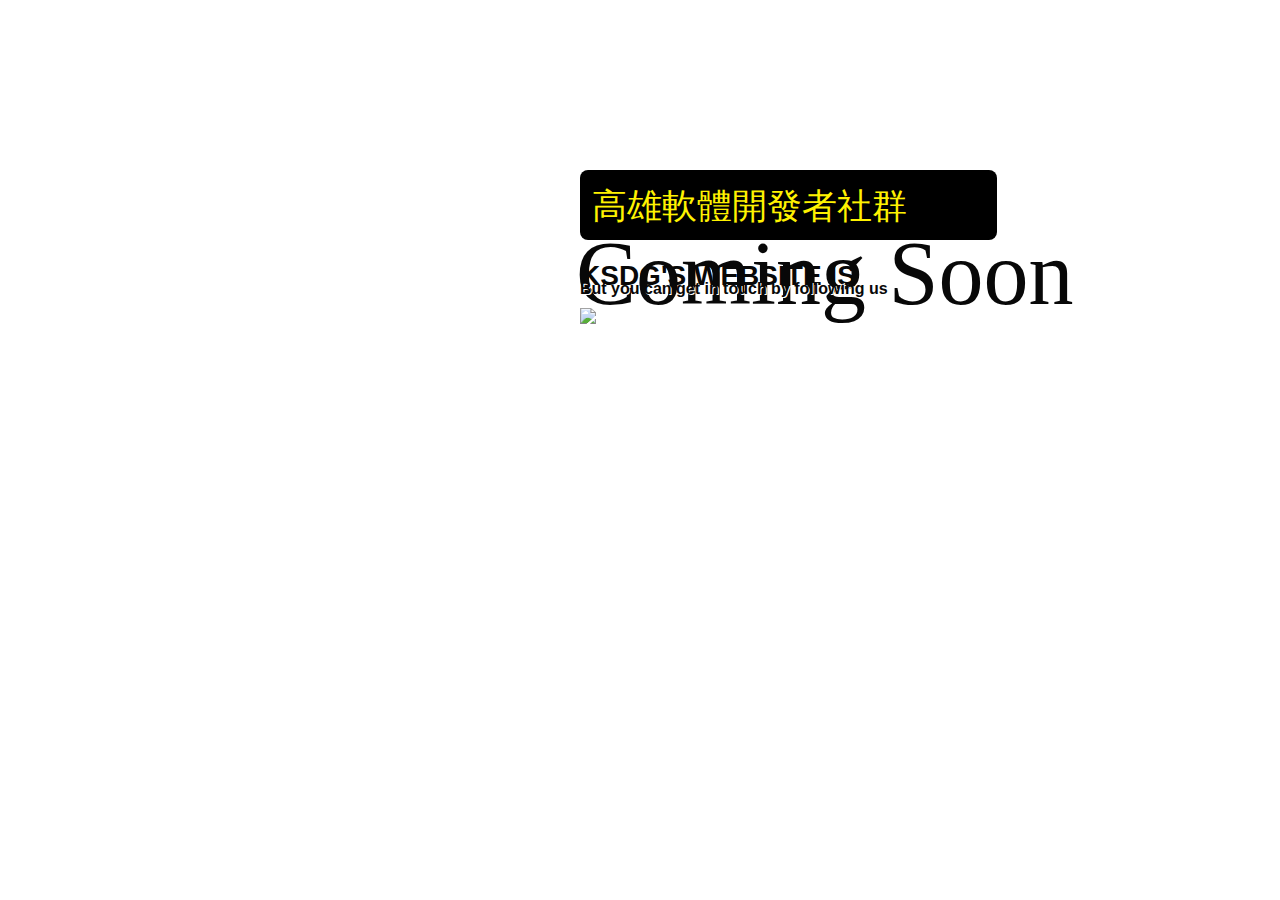
==== index.html @ 8a44165c "covert to unix fileformat" ====
<!DOCTYPE html>
<html>
    <head>
        <meta charset="utf-8" />
		<meta name="description" content="Coming Soon MF is a free simple and good looking under constrauction / coming soon html page"/>
		<meta name="keywords" content="ksdg, kaohsiung, software, developer, group, under construction, coming soon, html, css, page, template, free"/>
        <link rel="stylesheet" href="style.css" />
        <!--[if lt IE 9]>
        <script src="http://html5shiv.googlecode.com/svn/trunk/html5.js"></script>
        <![endif]-->
        <title>Kaohsiung Software Developer Group Website Coming Soon</title>
    </head>
    <body>
		<div id="wrapper">
			<div id="content">
				<h1>高雄軟體開發者社群</h1>
				<p id="o">KSDG's website is</p>
				<h2>Coming Soon</h2>
				<p>But you can get in touch by following us</p>
				<a href="https://www.facebook.com/groups/KSDGroup/"><img src="images/fb.png" /></a>
                                <!-- <a href="#"><img src="images/twitter.png" /></a><a href="#"><img src="images/rss.png" /></a><a href="#"><img src="images/linkedin.png" /></a>  -->
			</div>
		</div>
                <script>
(function(i,s,o,g,r,a,m){i['GoogleAnalyticsObject']=r;i[r]=i[r]||function(){
 (i[r].q=i[r].q||[]).push(arguments)},i[r].l=1*new Date();a=s.createElement(o),
 m=s.getElementsByTagName(o)[0];a.async=1;a.src=g;m.parentNode.insertBefore(a,m)
 })(window,document,'script','//www.google-analytics.com/analytics.js','ga');

ga('create', 'UA-40904596-1', 'ksdg.me');
ga('send', 'pageview');
                </script>
	</body>
</html>
---- style.css ----
/*************** F O N T S *************************/
@font-face {
    font-family: 'GessoRegular';
    src: url('fonts/GESSO___-webfont.eot');
    src: url('fonts/GESSO___-webfont.eot?#iefix') format('embedded-opentype'),
         url('fonts/GESSO___-webfont.woff') format('woff'),
         url('fonts/GESSO___-webfont.ttf') format('truetype'),
         url('fonts/GESSO___-webfont.svg#GessoRegular') format('svg');
    font-weight: normal;
    font-style: normal;
}
@font-face {
    font-family: 'LintsecRegular';
    src: url('fonts/Lintsec-webfont.eot');
    src: url('fonts/Lintsec-webfont.eot?#iefix') format('embedded-opentype'),
         url('fonts/Lintsec-webfont.woff') format('woff'),
         url('fonts/Lintsec-webfont.ttf') format('truetype'),
         url('fonts/Lintsec-webfont.svg#LintsecRegular') format('svg');
    font-weight: normal;
    font-style: normal;
}

/************  R E S E T ******************************/
*{
	margin: 0;
	padding: 0;
	list-style-type: none;
}
body{
	font-family: Arial, sans-serif;
	background: url('images/dust.png') repeat;
	color: #080808;
}

/********** G E N E R A L    S T Y L E ***************/
#wrapper{
	width: 880px;
	height: 310px;
	margin: 140px auto;
	background: url('images/uc.png') no-repeat;
	padding-top: 40px;
}
#content{
	margin: -10px 0 0 380px;
}

/*********  L O G O  &  CM   S T Y L E *******************/
h1{
	font-family: LintsecRegular;
	font-weight: normal;
	font-size: 35px;
	color: #FFF200;
	background-color: #000;
	padding: 13px 0 10px 12px;
	width: 405px;
	border-radius: 8px;
}
h2{
	font-family: GessoRegular;
	font-weight: normal;
	font-size: 90px;
	margin: 0 0 -45px -4px;
}
p{
	font-size: 16px;
	text-shadow: 1px 1px 0 #fff;
    font-weight: bold;
}
#o{
	margin: 20px 0 -70px 0;
	font-size: 28px;
	text-transform: uppercase;
	font-weight: bold;
}
a img{
	margin: 10px 10px 10px 0;
}

/************ F o r  m   S T Y L E ***********************/
form{
	margin-top: 10px;
}
#sub input{
	display: block;
	float: left;
}

input[type="email"]{
	height: 26px;
	width: 260px;
	color: #121212;
	background-color: #ccc;
	border: 1px solid #000;
	border-radius: 5px;
	padding-left: 6px;
}
input[type="submit"]{
	width: 95px;
	height: 29px;
	color: #fff200;
	font-weight: bold;
	background-color: #000;
	border: 2px outset #181818;
	border-radius: 5px;
	margin: -1px 0 0 4px;
}
input[type="submit"]:hover{
	cursor:pointer;
}
input[type="submit"]:active{
	padding: 0 3px 3px 0;
	color: #fff200;
	border: 2px inset #181818;
}
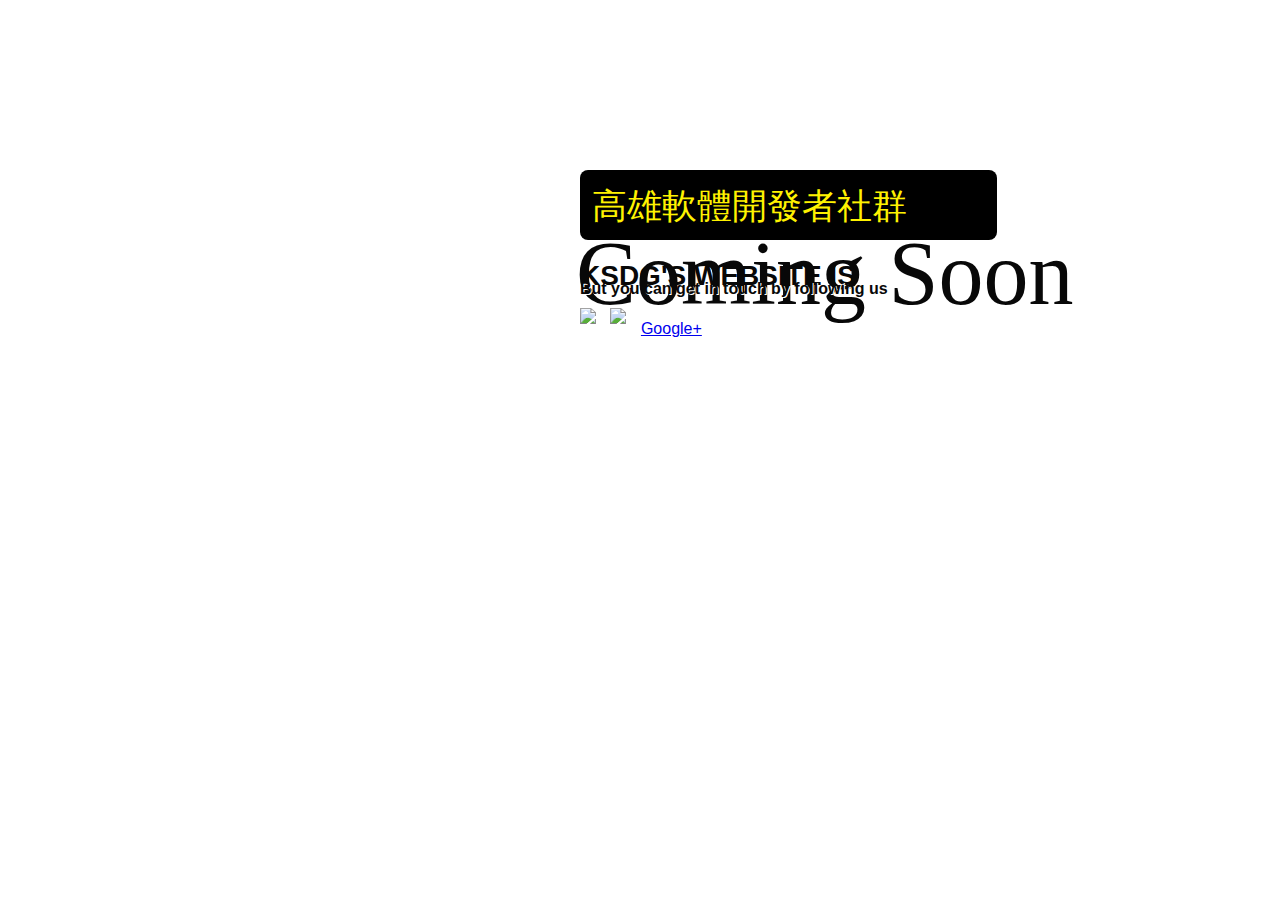
==== commit ca82ccf2: "add G+ pages link" ====
--- a/index.html
+++ b/index.html
@@ -18,6 +18,8 @@
 				<h2>Coming Soon</h2>
 				<p>But you can get in touch by following us</p>
 				<a href="https://www.facebook.com/groups/KSDGroup/"><img src="images/fb.png" /></a>
+				<a href="https://plus.google.com/112628072349604111618"><img src="images/gplus-32.png" /></a>
+                                <a href="https://plus.google.com/112628072349604111618" rel="publisher">Google+</a>
                                 <!-- <a href="#"><img src="images/twitter.png" /></a><a href="#"><img src="images/rss.png" /></a><a href="#"><img src="images/linkedin.png" /></a>  -->
 			</div>
 		</div>
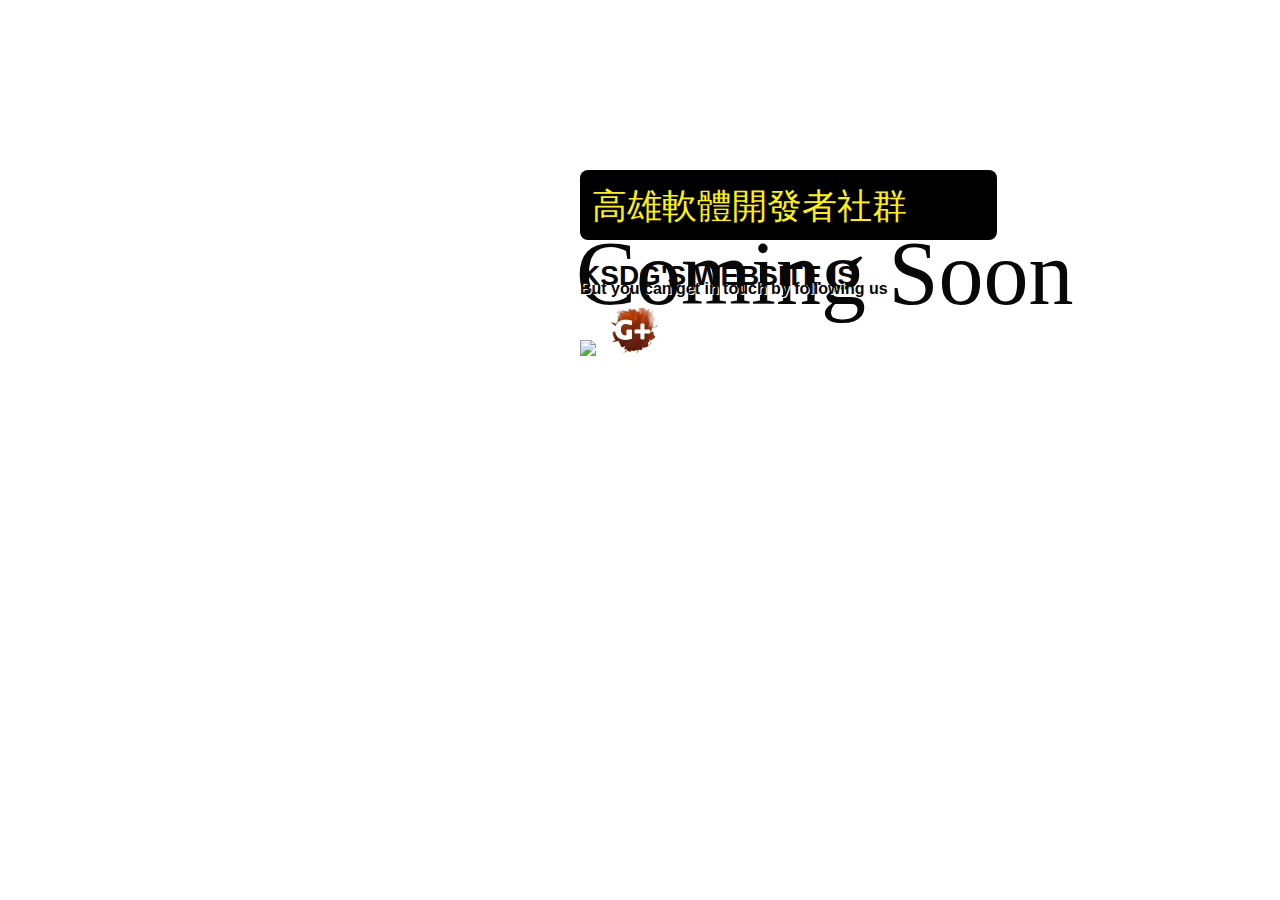
==== commit 148f78c9: "改用新版 G+ icon" ====
--- a/index.html
+++ b/index.html
@@ -11,19 +11,23 @@
         <title>Kaohsiung Software Developer Group Website Coming Soon</title>
     </head>
     <body>
-		<div id="wrapper">
-			<div id="content">
-				<h1>高雄軟體開發者社群</h1>
-				<p id="o">KSDG's website is</p>
-				<h2>Coming Soon</h2>
-				<p>But you can get in touch by following us</p>
-				<a href="https://www.facebook.com/groups/KSDGroup/"><img src="images/fb.png" /></a>
-				<a href="https://plus.google.com/112628072349604111618"><img src="images/gplus-32.png" /></a>
-                                <a href="https://plus.google.com/112628072349604111618" rel="publisher">Google+</a>
-                                <!-- <a href="#"><img src="images/twitter.png" /></a><a href="#"><img src="images/rss.png" /></a><a href="#"><img src="images/linkedin.png" /></a>  -->
-			</div>
-		</div>
-                <script>
+        <div id="wrapper">
+            <div id="content">
+                <h1>高雄軟體開發者社群</h1>
+                <p id="o">KSDG's website is</p>
+                <h2>Coming Soon</h2>
+                <p>But you can get in touch by following us</p>
+                <div id="sns_list">
+                    <a href="https://www.facebook.com/groups/KSDGroup/"><img src="images/fb.png" /></a>
+                    <a href="https://plus.google.com/112628072349604111618"><img src="images/gplus-new.png" /></a>
+    <!-- 
+                    <a href="https://plus.google.com/112628072349604111618" rel="publisher">Google+</a>
+                    <a href="#"><img src="images/twitter.png" /></a><a href="#"><img src="images/rss.png" /></a><a href="#"><img src="images/linkedin.png" /></a> 
+    -->
+                </div>
+            </div>
+        </div>
+        <script>
 (function(i,s,o,g,r,a,m){i['GoogleAnalyticsObject']=r;i[r]=i[r]||function(){
  (i[r].q=i[r].q||[]).push(arguments)},i[r].l=1*new Date();a=s.createElement(o),
  m=s.getElementsByTagName(o)[0];a.async=1;a.src=g;m.parentNode.insertBefore(a,m)
@@ -31,6 +35,6 @@
 
 ga('create', 'UA-40904596-1', 'ksdg.me');
 ga('send', 'pageview');
-                </script>
-	</body>
+        </script>
+    </body>
 </html>
